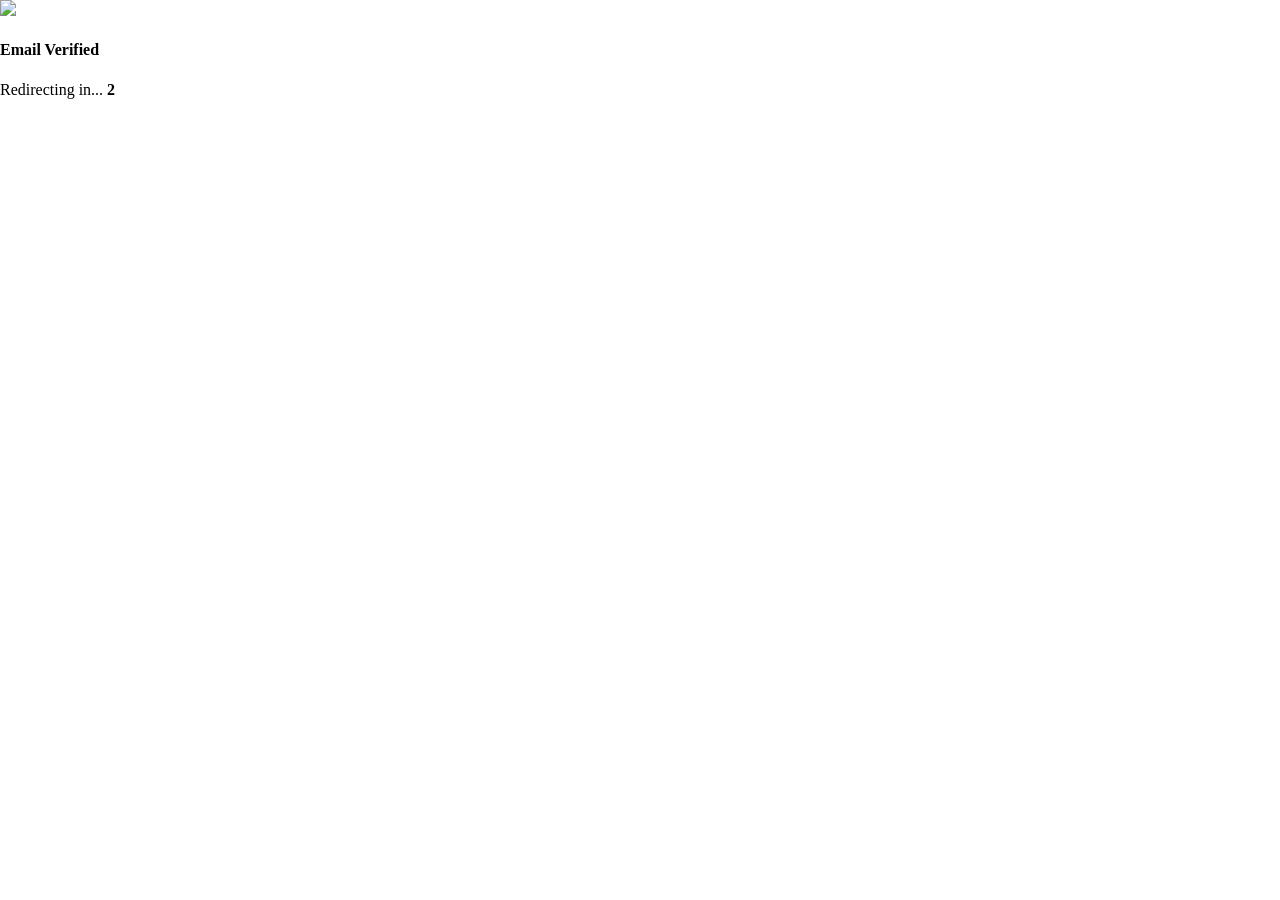
==== main/templates/index.html @ 48a16b0b "email now shows last 2 an ffirst two chars" ====
<!DOCTYPE html>
<html lang="en">
    <head>
        <meta charset="UTF-8">
        <meta name="viewport" content="width=device-width, initial-scale=1.0">
        <script src="https://cdn.tailwindcss.com"></script>
    </head>
    <body>
        <style>
            body{
                margin: 0;
                background-image: url('wallpaper.png');
               
                background-size: cover;
                background-repeat: no-repeat;
            }
        </style>
        <div class="w-screen h-screen backdrop-blur-sm flex">
            <div class="w-96 h-fit px-24 py-4 rounded-lg m-auto bg-slate-50/75 backdrop-blur-sm shadow-2xl">
                <img src="image-removebg-preview (1).png" class="w-24 mx-auto my-4 h-fit"/>
                <h4 class="text-center text-2xl">Email Verified</h4>
                <p class="text-center text-base py-4">Redirecting in... <b class="font-semibold" id="time">3</b></p>
            </div>
        </div>
        <script>
            var time=3;
            setInterval(()=>{
                time=time-1;
                document.getElementById('time').innerHTML=time
                if(time==0){
                    window.location.href="http://localhost:3000/login"
                }
            },1000)
        </script>
    </body>
</html>
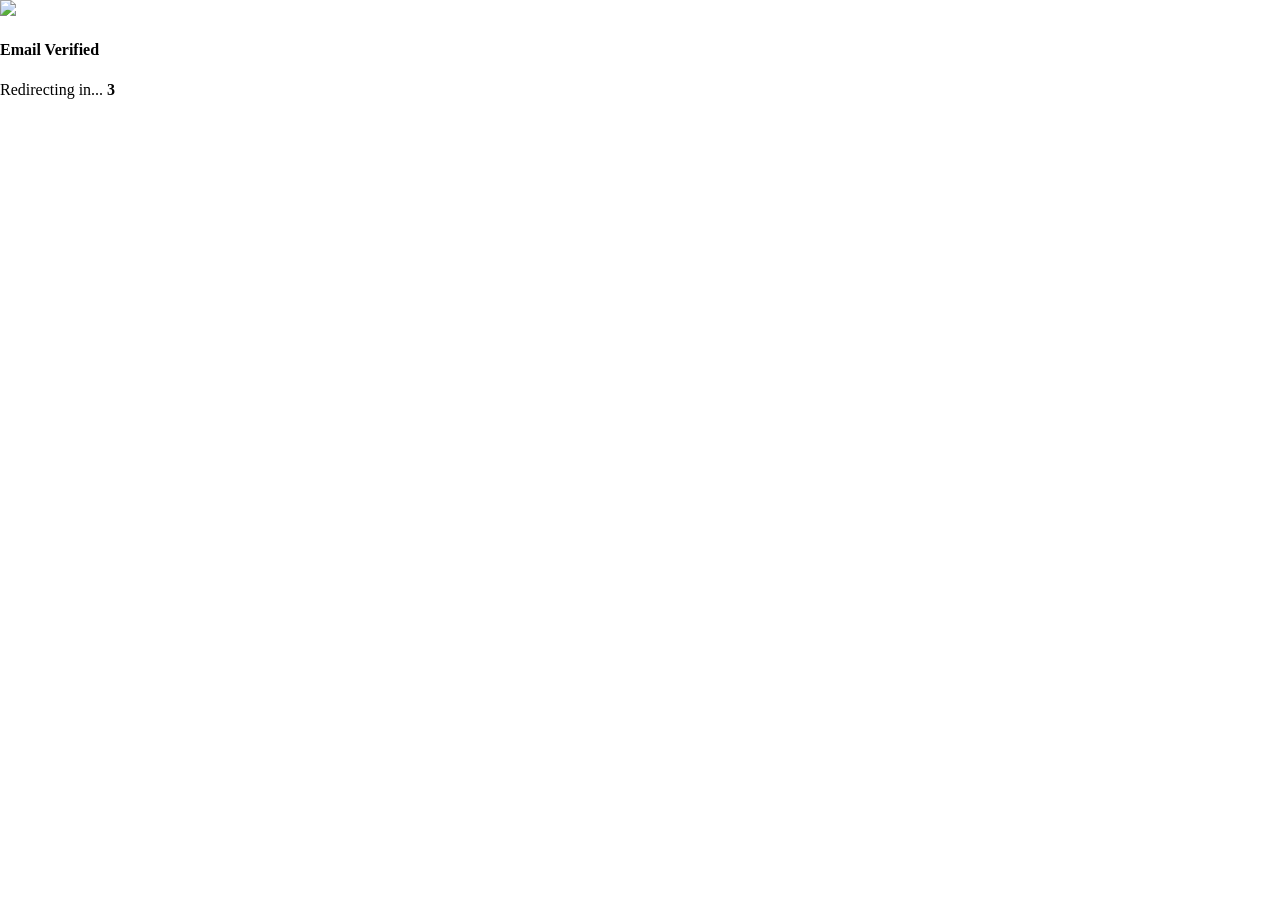
==== commit c572bddb: "changes" ====
--- a/main/templates/index.html
+++ b/main/templates/index.html
@@ -9,7 +9,7 @@
         <style>
             body{
                 margin: 0;
-                background-image: url('wallpaper.png');
+                background-image: url('https://belfinbaby555.github.io/images/wallpaper.png');
                
                 background-size: cover;
                 background-repeat: no-repeat;
@@ -17,7 +17,7 @@
         </style>
         <div class="w-screen h-screen backdrop-blur-sm flex">
             <div class="w-96 h-fit px-24 py-4 rounded-lg m-auto bg-slate-50/75 backdrop-blur-sm shadow-2xl">
-                <img src="image-removebg-preview (1).png" class="w-24 mx-auto my-4 h-fit"/>
+                <img src="https://belfinbaby555.github.io/images/image-removebg-preview%20(1).png" class="w-24 mx-auto my-4 h-fit"/>
                 <h4 class="text-center text-2xl">Email Verified</h4>
                 <p class="text-center text-base py-4">Redirecting in... <b class="font-semibold" id="time">3</b></p>
             </div>
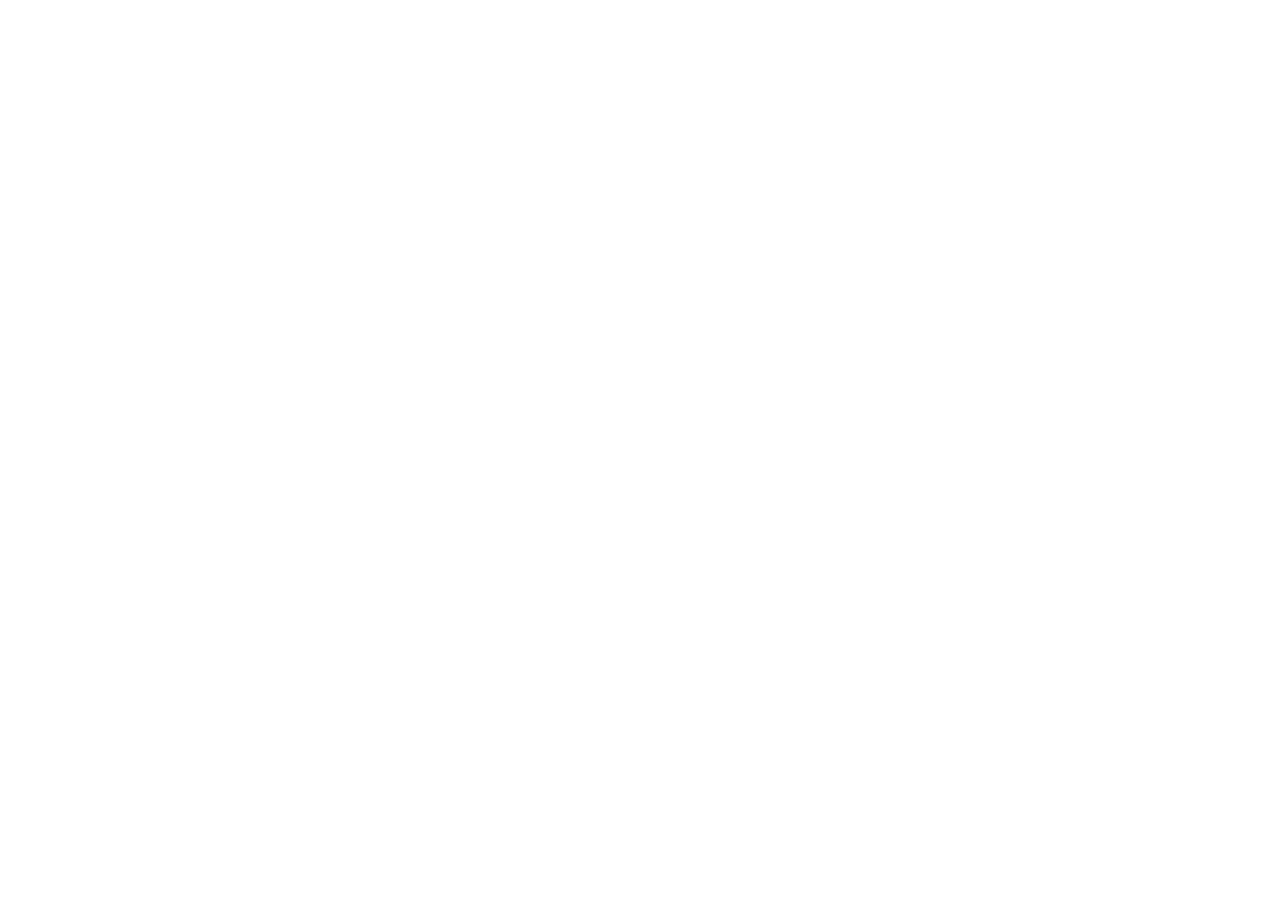
==== commit f84d852c: "ios fixes" ====
--- a/main/templates/index.html
+++ b/main/templates/index.html
@@ -1,36 +1 @@
-<!DOCTYPE html>
-<html lang="en">
-    <head>
-        <meta charset="UTF-8">
-        <meta name="viewport" content="width=device-width, initial-scale=1.0">
-        <script src="https://cdn.tailwindcss.com"></script>
-    </head>
-    <body>
-        <style>
-            body{
-                margin: 0;
-                background-image: url('https://belfinbaby555.github.io/images/wallpaper.png');
-               
-                background-size: cover;
-                background-repeat: no-repeat;
-            }
-        </style>
-        <div class="w-screen h-screen backdrop-blur-sm flex">
-            <div class="w-96 h-fit px-24 py-4 rounded-lg m-auto bg-slate-50/75 backdrop-blur-sm shadow-2xl">
-                <img src="https://belfinbaby555.github.io/images/image-removebg-preview%20(1).png" class="w-24 mx-auto my-4 h-fit"/>
-                <h4 class="text-center text-2xl">Email Verified</h4>
-                <p class="text-center text-base py-4">Redirecting in... <b class="font-semibold" id="time">3</b></p>
-            </div>
-        </div>
-        <script>
-            var time=3;
-            setInterval(()=>{
-                time=time-1;
-                document.getElementById('time').innerHTML=time
-                if(time==0){
-                    window.location.href="http://localhost:3000/login"
-                }
-            },1000)
-        </script>
-    </body>
-</html>+<!doctype html><html lang="en"><head><meta name="viewport" content="width=device-width,initial-scale=1"><link href="https://fonts.googleapis.com/css2?family=Outfit:wght@100..900&display=swap" rel="stylesheet"><title>Magic Spice</title><script defer="defer" src="/static/js/main.fdbb3f75.js"></script><link href="/static/css/main.28e0a0d3.css" rel="stylesheet"></head><body><div id="root"></div></body></html>
